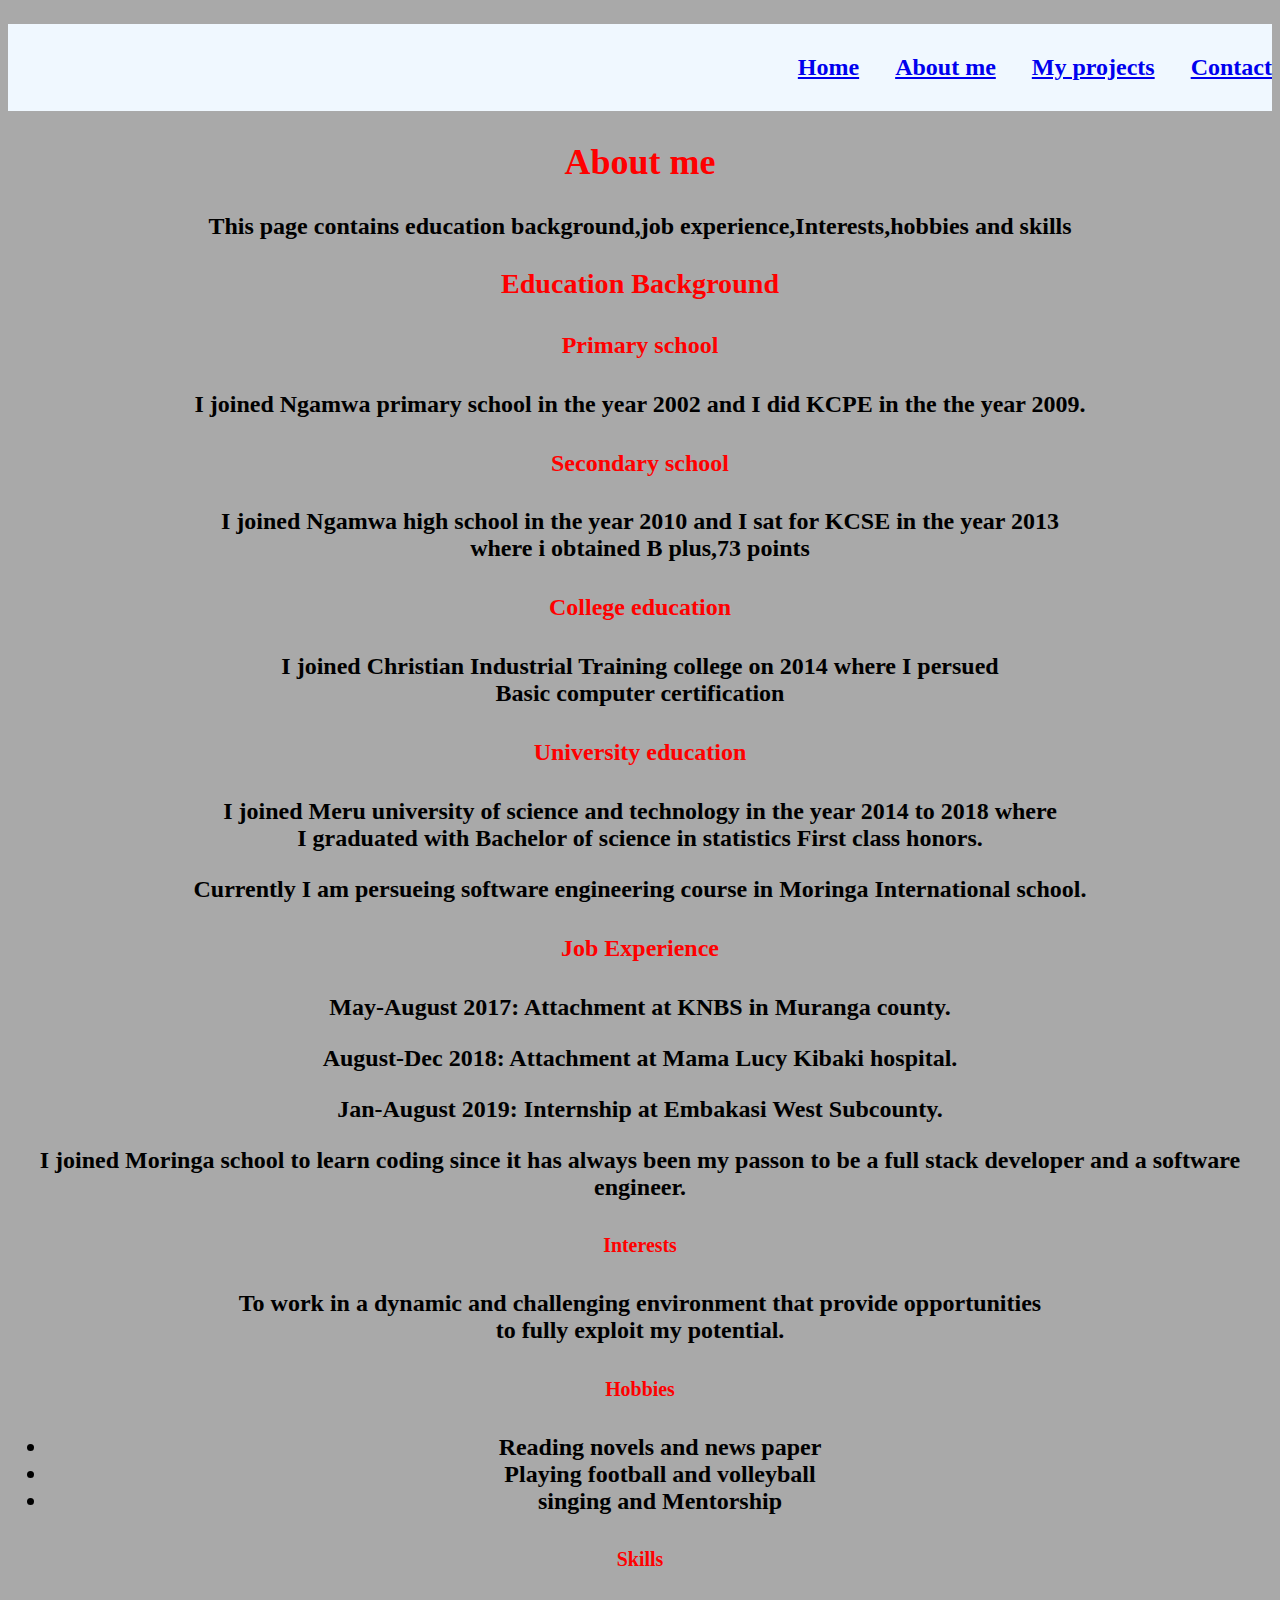
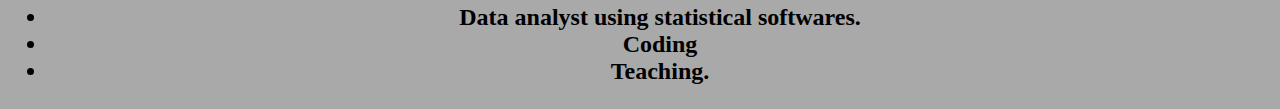
==== about.html @ 1b02e47a "add link to project.html" ====
<!DOCTYPE html>
<html lang="en">
<head>
    <meta charset="UTF-8">
    <meta name="viewport" content="width=device-width, initial-scale=1.0">
    <meta http-equiv="X-UA-Compatible" content="ie=edge">
    <title>My portfolio</title>
    <link rel="stylesheet" type="text/css" href="about.css">
</head>
<body>
    <nav>
        <ul>
        <li><a href="index.html">Home</a></li>
        <li><a href="about.html">About me</a></li>
        <li><a href="project.html">My projects</a></li>
        <li><a href="contact.html">Contact</a></li> 
        </ul>
    </nav>

  <div id="about">
    <h2>About me</h2>
    <p>This page contains education background,job experience,Interests,hobbies and skills</p>
        <h3>Education Background</h3>
      
    <div id="education"></div>
    <h4>Primary school</h4>
    <p>I joined Ngamwa primary school in the year 2002 and I did KCPE in the the year 2009.</p>
    <h4>Secondary school</h4>
    <p>I joined Ngamwa high school in the year 2010 and I sat for KCSE in the year 2013 <br>where i obtained B plus,73 points</p>
    <h4>College education</h4>
    <p>I joined Christian Industrial Training college on 2014 where I persued <br>Basic computer certification</p>
    <h4>University education</h4>
    <p>I joined Meru university of science and technology in the year 2014 to 2018 where<br> I graduated with Bachelor of science in statistics First class honors.</p>
    <p>Currently I am persueing software engineering course in Moringa International school.</p>
  
  <div id="experience">
      <h4>Job Experience</h4>
      <p>May-August 2017: Attachment at KNBS in Muranga county.</p>
      <p>August-Dec 2018: Attachment at Mama Lucy Kibaki hospital.</p>
      <p>Jan-August 2019: Internship at Embakasi West Subcounty.</p>

  </div>
  <p>I joined Moringa school to learn coding since it has always been my passon to be a full stack developer and a software engineer.</p>
  <div id="interest">
   <h5>Interests</h5>  
   <p>To work in a dynamic and challenging environment that provide opportunities <br> to fully exploit my potential.</p> 
   
   <h5>Hobbies</h5>
   <div id="hobbie">
   <ul>
       <li>Reading novels and news paper</li>
       <li>Playing football and volleyball</li>
       <li>singing and Mentorship</li>
   </ul>
  </div>
  <h5>Skills</h5>
  <ul>
      <li>Data analyst using statistical softwares.</li>
      <li>Coding</li>
      <li>Teaching.</li>
  </ul>
   </div>

</div>
</body>
</html>
---- about.css ----
nav{
    text-align: right;
    background-color: aliceblue;
}
nav li{
display:inline-block;
margin-left: 30px;
padding-bottom: 30px;
padding-top: 30px;
}
nav a:hover{
    color:red;
}

#img{

    float: left;
}
body{
    text-align: center;
    font-weight: 800;                   
    font-size: x-large;
    font-style: normal;
    background-color: darkgray;
}
#hobbie{
    margin-left: auto;
    margin-right: auto; 
}
h2, h3, h4, h5{
 color:red;
}
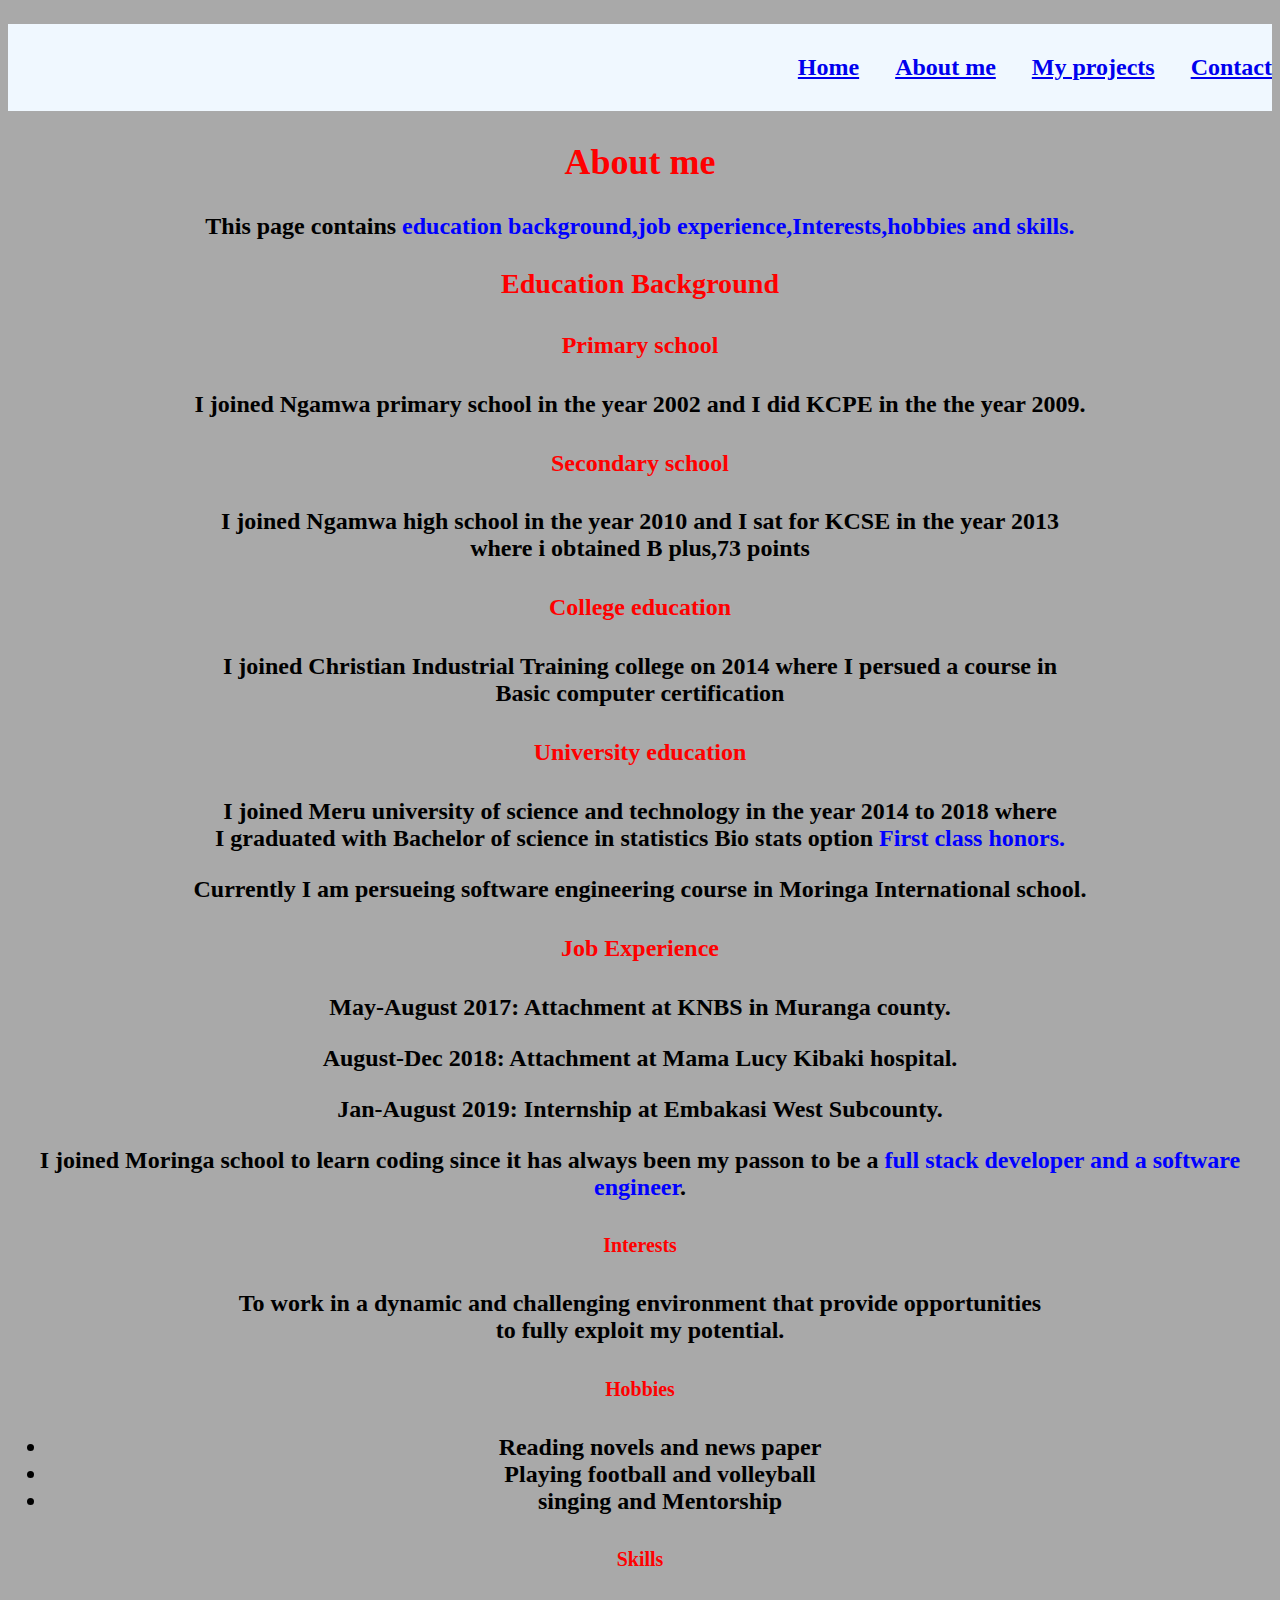
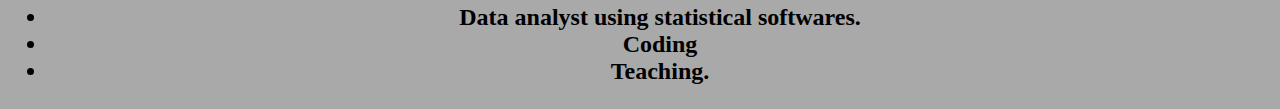
==== commit b7718be3: "add span to about page" ====
--- a/about.html
+++ b/about.html
@@ -19,7 +19,7 @@
 
   <div id="about">
     <h2>About me</h2>
-    <p>This page contains education background,job experience,Interests,hobbies and skills</p>
+    <p>This page contains <spans class="page">education background,job experience,Interests,hobbies and skills.</spans></p>
         <h3>Education Background</h3>
       
     <div id="education"></div>
@@ -28,9 +28,9 @@
     <h4>Secondary school</h4>
     <p>I joined Ngamwa high school in the year 2010 and I sat for KCSE in the year 2013 <br>where i obtained B plus,73 points</p>
     <h4>College education</h4>
-    <p>I joined Christian Industrial Training college on 2014 where I persued <br>Basic computer certification</p>
+    <p>I joined Christian Industrial Training college on 2014 where I persued a course in <br>Basic computer certification</p>
     <h4>University education</h4>
-    <p>I joined Meru university of science and technology in the year 2014 to 2018 where<br> I graduated with Bachelor of science in statistics First class honors.</p>
+    <p>I joined Meru university of science and technology in the year 2014 to 2018 where<br> I graduated with Bachelor of science in statistics Bio stats option <spans class="first">First class honors.</spans></p>
     <p>Currently I am persueing software engineering course in Moringa International school.</p>
   
   <div id="experience">
@@ -40,7 +40,7 @@
       <p>Jan-August 2019: Internship at Embakasi West Subcounty.</p>
 
   </div>
-  <p>I joined Moringa school to learn coding since it has always been my passon to be a full stack developer and a software engineer.</p>
+  <p>I joined Moringa school to learn coding since it has always been my passon to be a <spans class="software">full stack developer and a software engineer</spans>.</p>
   <div id="interest">
    <h5>Interests</h5>  
    <p>To work in a dynamic and challenging environment that provide opportunities <br> to fully exploit my potential.</p> 
--- a/about.css
+++ b/about.css
@@ -29,4 +29,7 @@
 }
 h2, h3, h4, h5{
  color:red;
+}
+.software,.page,.first{
+    color: blue;
 }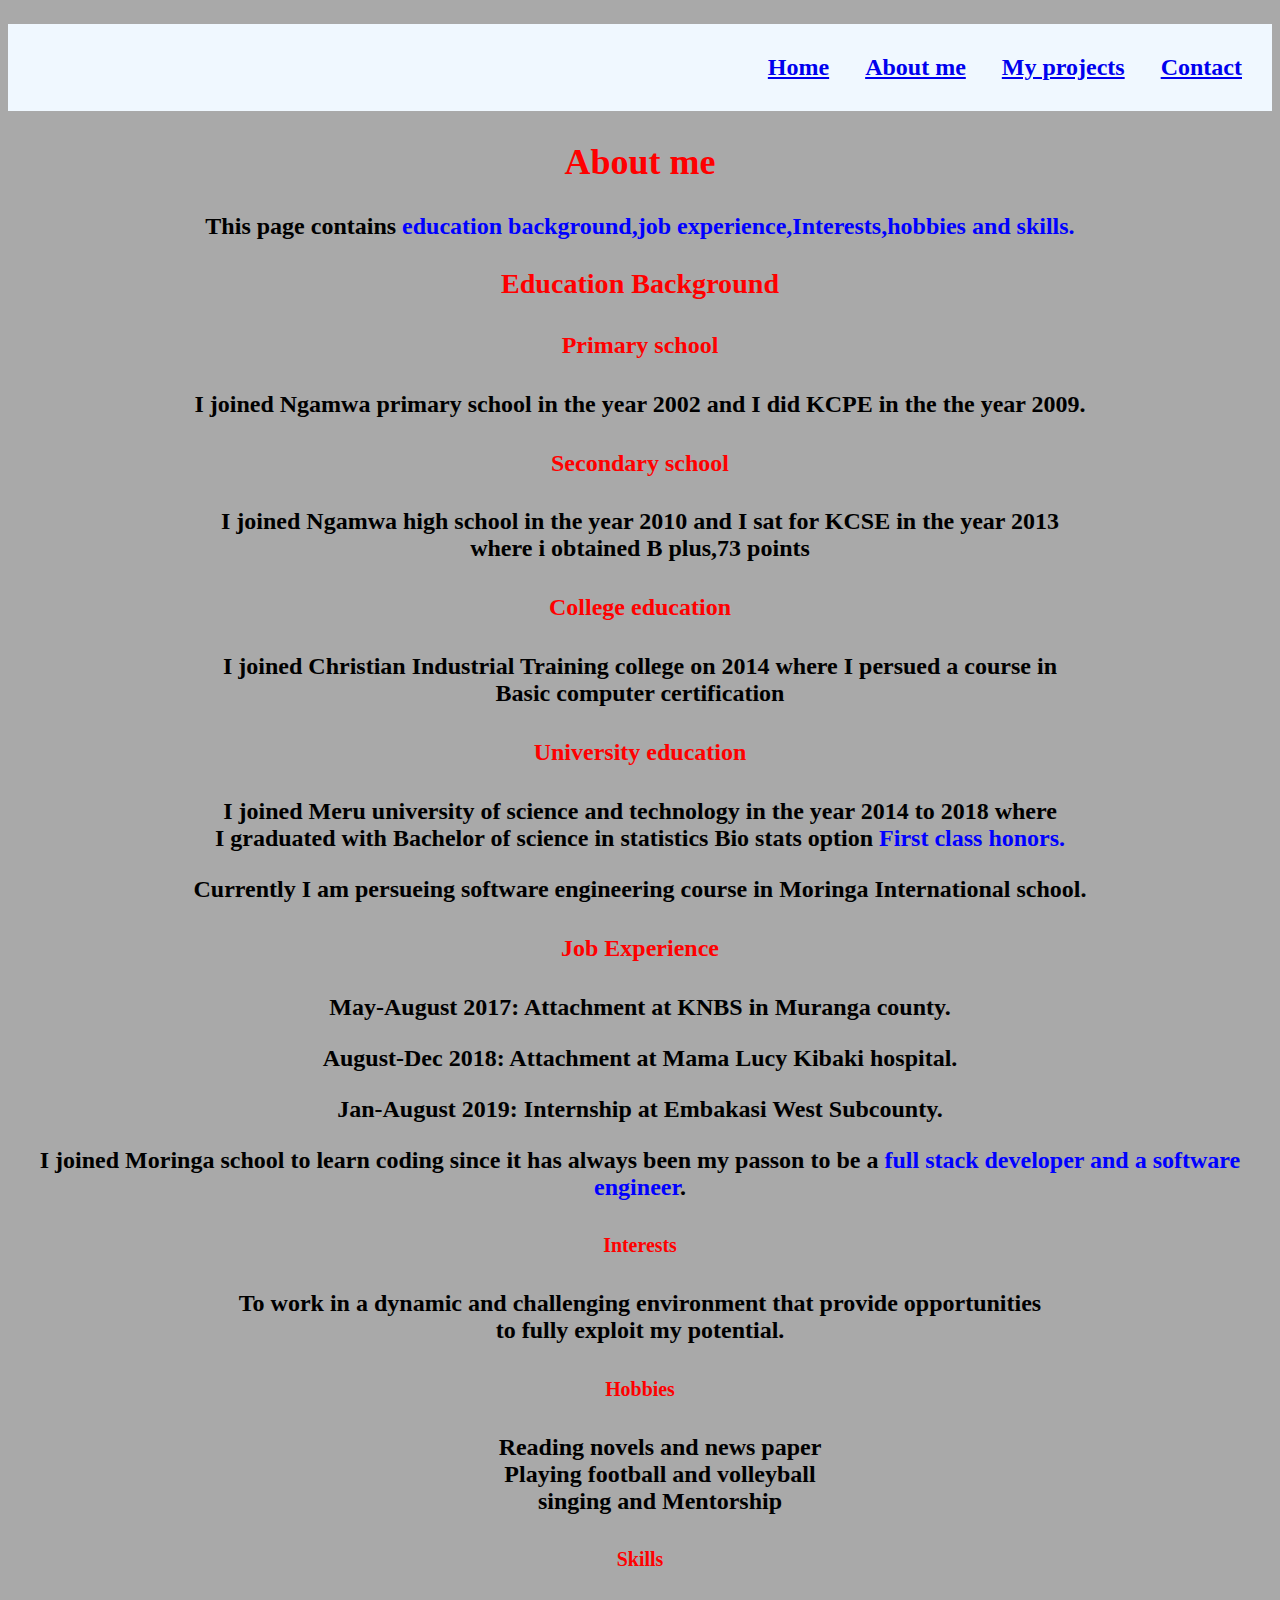
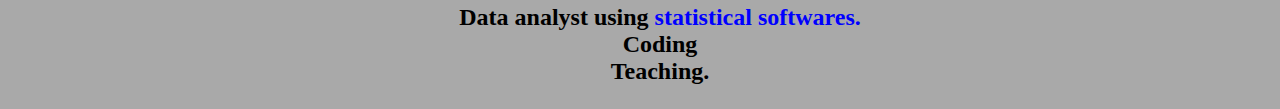
==== commit 0b5a2984: "styled class me" ====
--- a/about.html
+++ b/about.html
@@ -21,7 +21,7 @@
     <h2>About me</h2>
     <p>This page contains <spans class="page">education background,job experience,Interests,hobbies and skills.</spans></p>
         <h3>Education Background</h3>
-      
+      <div class="me">
     <div id="education"></div>
     <h4>Primary school</h4>
     <p>I joined Ngamwa primary school in the year 2002 and I did KCPE in the the year 2009.</p>
@@ -41,7 +41,7 @@
 
   </div>
   <p>I joined Moringa school to learn coding since it has always been my passon to be a <spans class="software">full stack developer and a software engineer</spans>.</p>
-  <div id="interest">
+
    <h5>Interests</h5>  
    <p>To work in a dynamic and challenging environment that provide opportunities <br> to fully exploit my potential.</p> 
    
@@ -55,11 +55,11 @@
   </div>
   <h5>Skills</h5>
   <ul>
-      <li>Data analyst using statistical softwares.</li>
+      <li>Data analyst using <span class="soft">statistical softwares.</span></li>
       <li>Coding</li>
       <li>Teaching.</li>
   </ul>
-   </div>
+</div>
 
 </div>
 </body>
--- a/about.css
+++ b/about.css
@@ -4,7 +4,7 @@
 }
 nav li{
 display:inline-block;
-margin-left: 30px;
+margin-right: 30px;
 padding-bottom: 30px;
 padding-top: 30px;
 }
@@ -23,13 +23,15 @@
     font-style: normal;
     background-color: darkgray;
 }
-#hobbie{
-    margin-left: auto;
-    margin-right: auto; 
+
+
+ body .me ul{
+    list-style: none;
 }
+
 h2, h3, h4, h5{
  color:red;
 }
-.software,.page,.first{
+.software,.page,.first,.soft{
     color: blue;
 }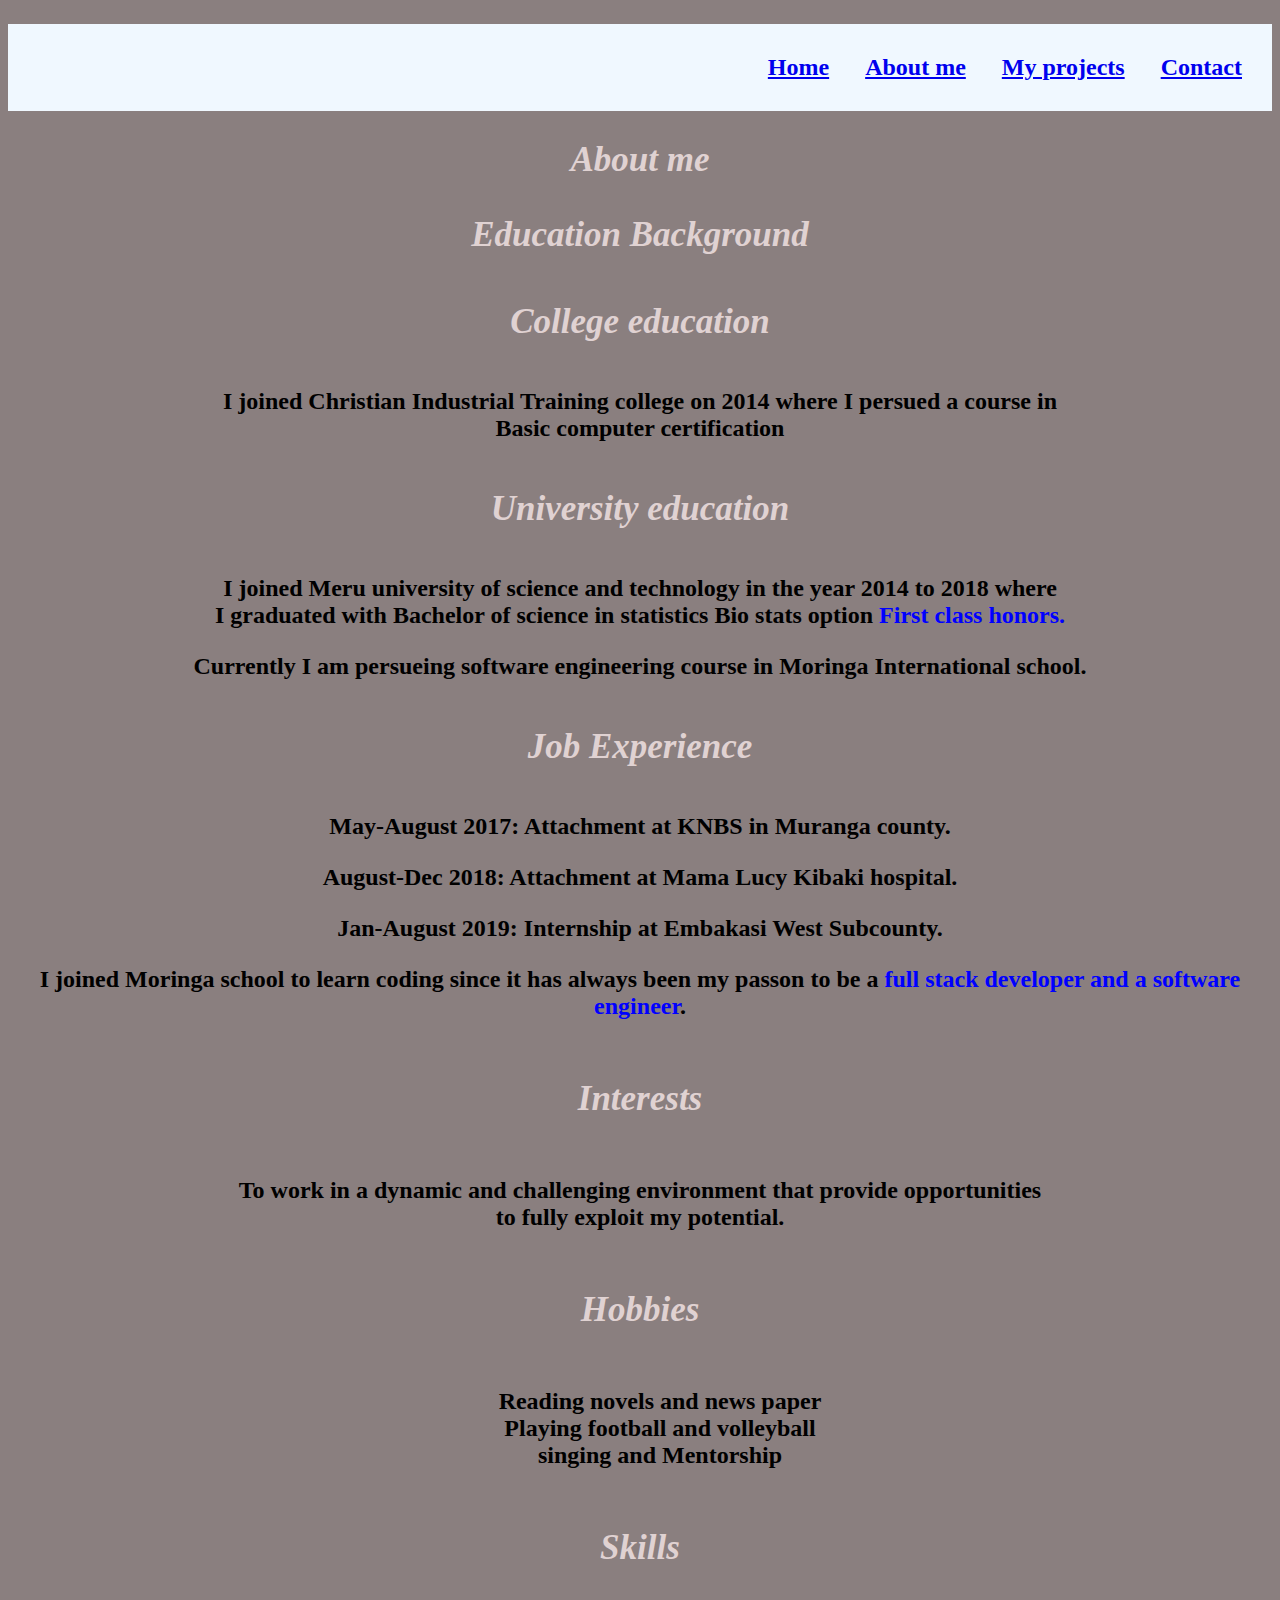
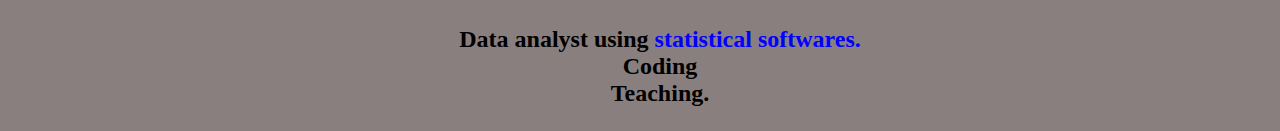
==== commit 0ce111db: "Change the height and width of the background image" ====
--- a/about.html
+++ b/about.html
@@ -19,20 +19,15 @@
 
   <div id="about">
     <h2>About me</h2>
-    <p>This page contains <spans class="page">education background,job experience,Interests,hobbies and skills.</spans></p>
         <h3>Education Background</h3>
       <div class="me">
     <div id="education"></div>
-    <h4>Primary school</h4>
-    <p>I joined Ngamwa primary school in the year 2002 and I did KCPE in the the year 2009.</p>
-    <h4>Secondary school</h4>
-    <p>I joined Ngamwa high school in the year 2010 and I sat for KCSE in the year 2013 <br>where i obtained B plus,73 points</p>
     <h4>College education</h4>
     <p>I joined Christian Industrial Training college on 2014 where I persued a course in <br>Basic computer certification</p>
     <h4>University education</h4>
     <p>I joined Meru university of science and technology in the year 2014 to 2018 where<br> I graduated with Bachelor of science in statistics Bio stats option <spans class="first">First class honors.</spans></p>
     <p>Currently I am persueing software engineering course in Moringa International school.</p>
-  
+
   <div id="experience">
       <h4>Job Experience</h4>
       <p>May-August 2017: Attachment at KNBS in Muranga county.</p>
--- a/about.css
+++ b/about.css
@@ -17,11 +17,12 @@
     float: left;
 }
 body{
+    
     text-align: center;
     font-weight: 800;                   
     font-size: x-large;
     font-style: normal;
-    background-color: darkgray;
+    background-color: rgb(138, 127, 127);
 }
 
 
@@ -30,7 +31,9 @@
 }
 
 h2, h3, h4, h5{
- color:red;
+ color:rgb(224, 210, 210);
+ font-style: italic;
+ font-size: 35px;
 }
 .software,.page,.first,.soft{
     color: blue;
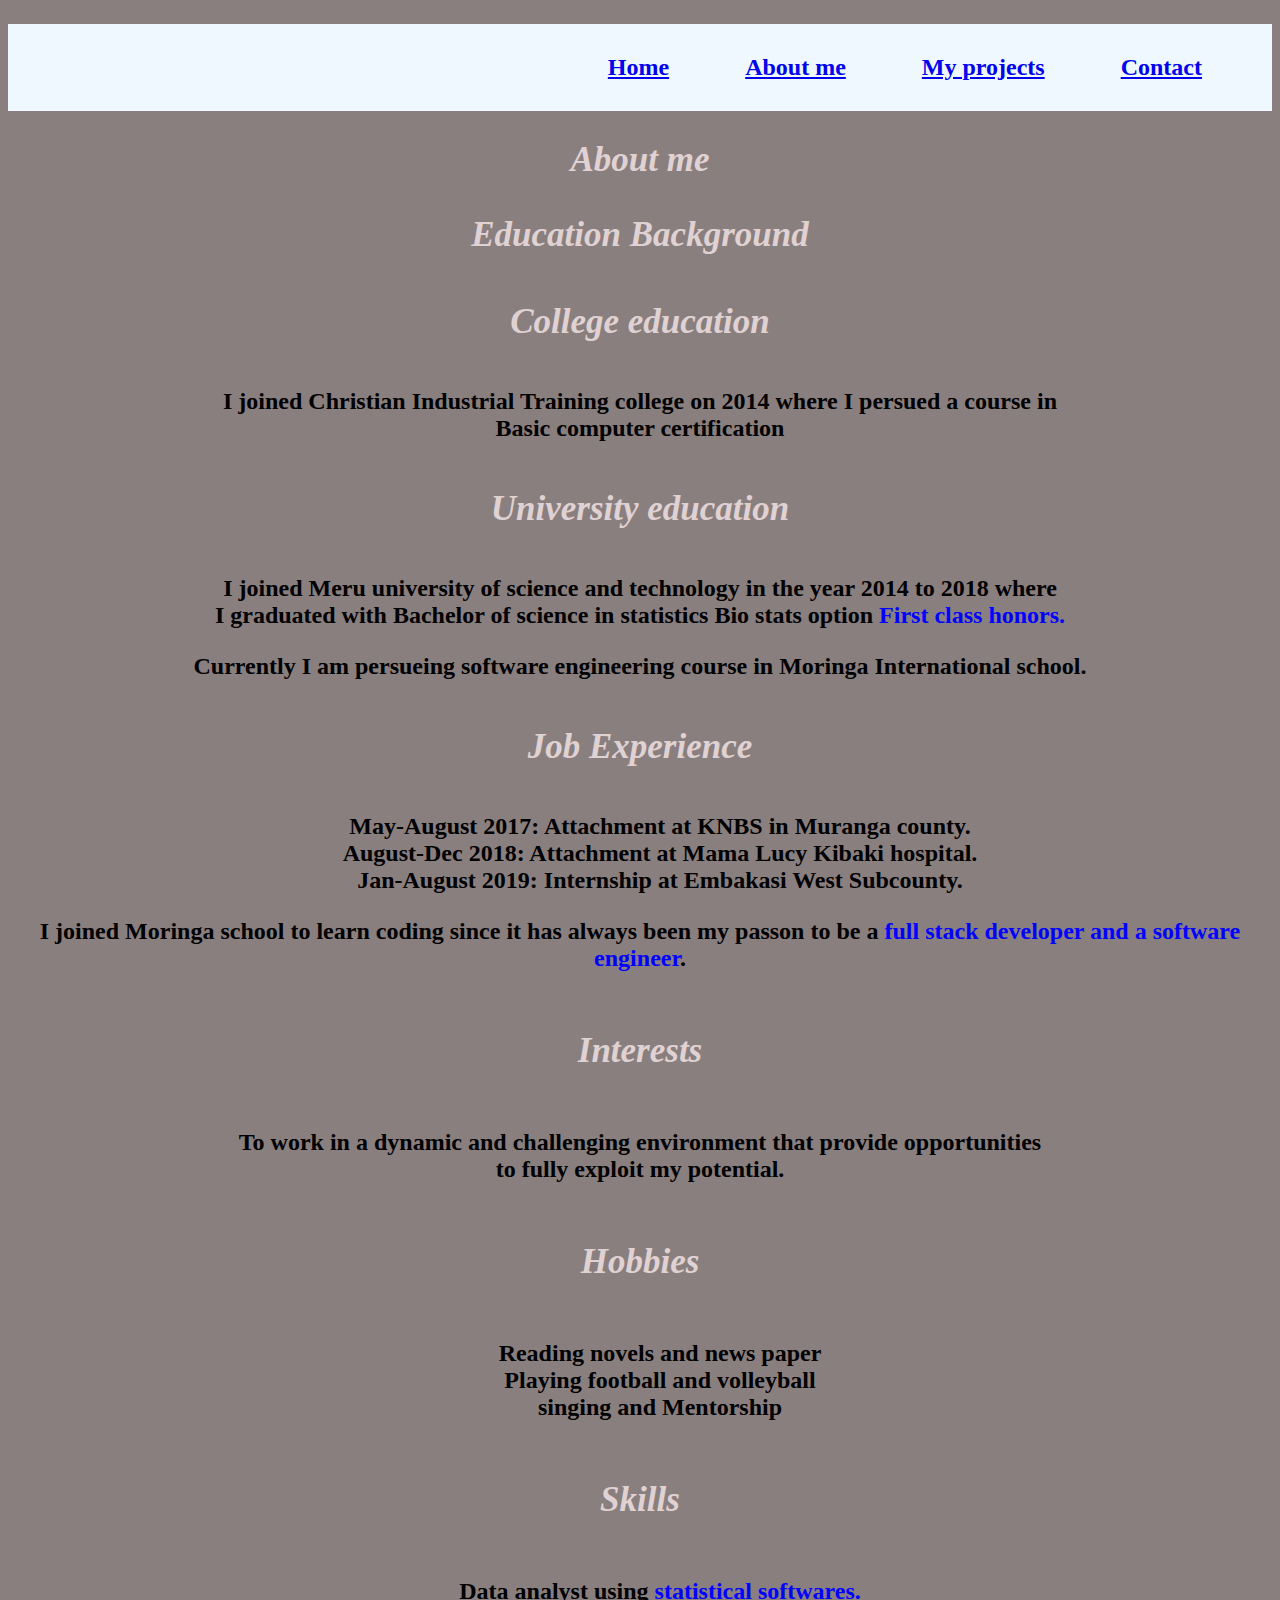
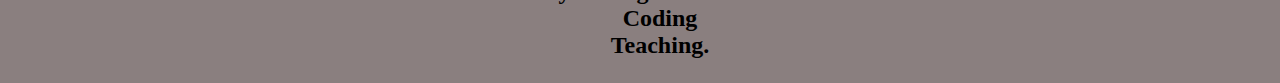
==== commit a469b14f: "modified readme.md and about.html" ====
--- a/about.html
+++ b/about.html
@@ -30,10 +30,11 @@
 
   <div id="experience">
       <h4>Job Experience</h4>
-      <p>May-August 2017: Attachment at KNBS in Muranga county.</p>
-      <p>August-Dec 2018: Attachment at Mama Lucy Kibaki hospital.</p>
-      <p>Jan-August 2019: Internship at Embakasi West Subcounty.</p>
-
+      <ul>
+      <li>May-August 2017: Attachment at KNBS in Muranga county.</li>
+      <li>August-Dec 2018: Attachment at Mama Lucy Kibaki hospital.</li>
+      <li>Jan-August 2019: Internship at Embakasi West Subcounty.</li>
+    </ul>
   </div>
   <p>I joined Moringa school to learn coding since it has always been my passon to be a <spans class="software">full stack developer and a software engineer</spans>.</p>
 
--- a/about.css
+++ b/about.css
@@ -7,15 +7,12 @@
 margin-right: 30px;
 padding-bottom: 30px;
 padding-top: 30px;
+padding-right: 40px
 }
 nav a:hover{
     color:red;
 }
 
-#img{
-
-    float: left;
-}
 body{
     
     text-align: center;
